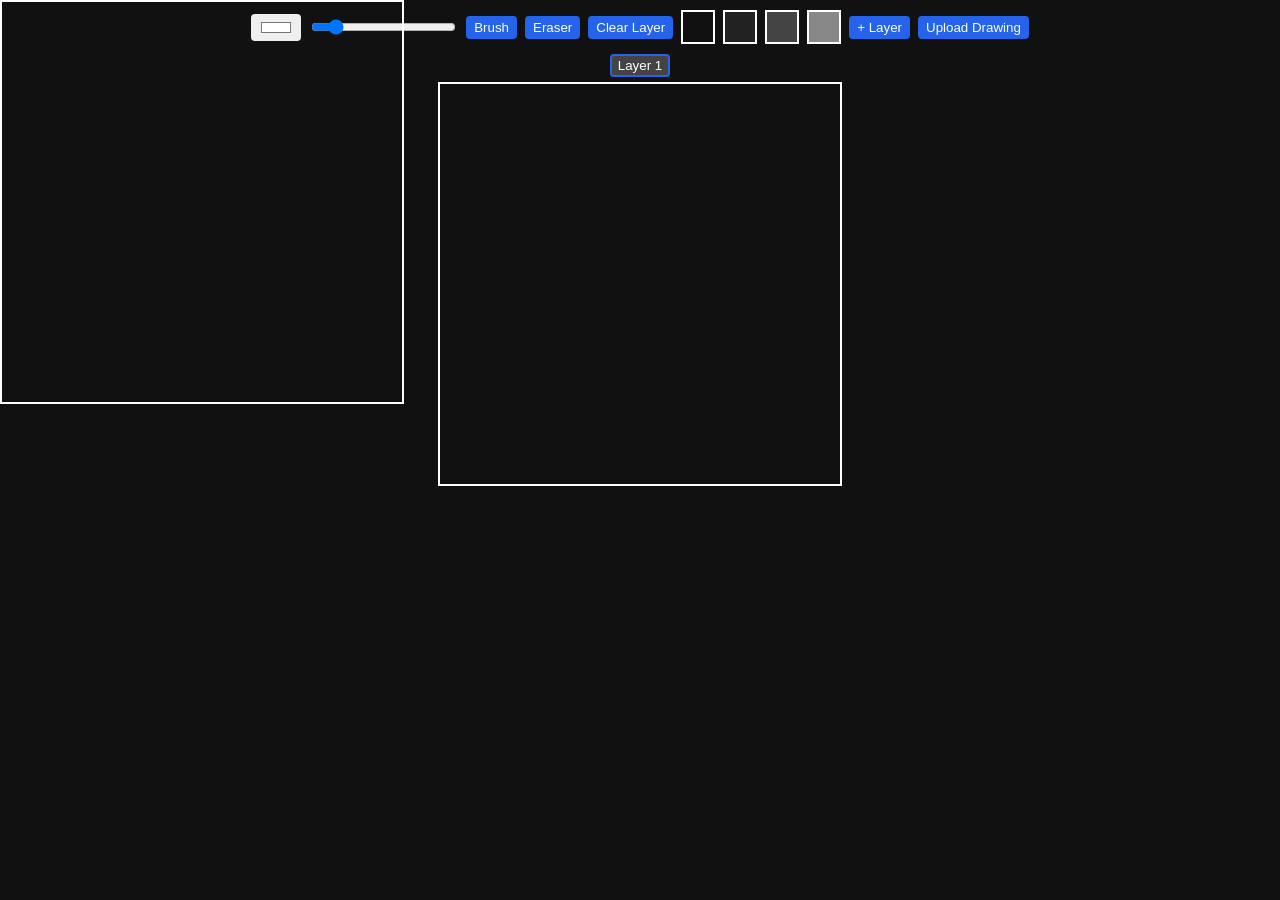
==== index.html @ f6db34fb "imgBB plus layers" ====
<!DOCTYPE html>
<html lang="fr">
<head>
<meta charset="UTF-8">
<meta name="viewport" content="width=device-width, initial-scale=1.0">
<title>Fantasmagorie Paint Layers</title>
<style>
  body {
    margin: 0;
    font-family: sans-serif;
    background: #111;
    color: white;
    display: flex;
    flex-direction: column;
    align-items: center;
  }
  .toolbar {
    margin: 10px;
    display: flex;
    gap: 8px;
    flex-wrap: wrap;
    align-items: center;
  }
  .bg-color {
    width: 30px;
    height: 30px;
    border: 2px solid white;
    cursor: pointer;
  }
  canvas {
    border: 2px solid white;
    touch-action: none;
    display: block;
    margin-bottom: 10px;
  }
  input, button {
    padding: 4px 8px;
    border-radius: 4px;
    border: none;
  }
  button {
    background: #2563eb;
    color: white;
    cursor: pointer;
  }
  #layersList {
    display: flex;
    gap: 5px;
    flex-wrap: wrap;
    margin-bottom: 5px;
  }
  .layerBtn {
    background: #444;
    color: white;
    padding: 2px 6px;
    cursor: pointer;
    border-radius: 4px;
  }
  .activeLayer {
    border: 2px solid #2563eb;
  }
</style>
</head>
<body>

<div class="toolbar">
  <input type="color" id="colorPicker" value="#ffffff" title="Brush Color">
  <input type="range" id="brushSize" min="1" max="50" value="5" title="Brush Size">
  <button id="brushBtn">Brush</button>
  <button id="eraserBtn">Eraser</button>
  <button id="clearBtn">Clear Layer</button>

  <!-- Couleurs de fond temporaire -->
  <div class="bg-color" style="background:#111;" data-color="#111" title="Fond noir"></div>
  <div class="bg-color" style="background:#222;" data-color="#222" title="Fond gris foncé"></div>
  <div class="bg-color" style="background:#444;" data-color="#444" title="Fond gris moyen"></div>
  <div class="bg-color" style="background:#888;" data-color="#888" title="Fond gris clair"></div>

  <button id="addLayerBtn">+ Layer</button>
  <button id="uploadBtn">Upload Drawing</button>
</div>

<div id="layersList"></div>

<!-- Canvas container -->
<div style="position: relative;">
  <canvas id="bgCanvas" width="400" height="400"></canvas>
</div>

<script>
const apiKey = "ae1416b43b6f7cef2d2585e752d31d32"; // <-- Remplacer par votre clé ImgBB

// Background Canvas (locké)
const bgCanvas = document.getElementById("bgCanvas");
const bgCtx = bgCanvas.getContext("2d");
let bgColor = "#111";
function drawBackground() {
  bgCtx.fillStyle = bgColor;
  bgCtx.fillRect(0,0,bgCanvas.width,bgCanvas.height);
}
drawBackground();

// Layers management
let layers = [];
let activeLayerIndex = -1;
const layersListDiv = document.getElementById("layersList");

function addLayer() {
  const canvas = document.createElement("canvas");
  canvas.width = bgCanvas.width;
  canvas.height = bgCanvas.height;
  canvas.style.position = "absolute";
  canvas.style.top = "0";
  canvas.style.left = "0";
  canvas.style.zIndex = layers.length + 1;
  document.body.appendChild(canvas);

  const ctx = canvas.getContext("2d");
  ctx.lineCap = "round";

  layers.push({canvas, ctx});
  activeLayerIndex = layers.length - 1;
  updateLayersUI();
}
function updateLayersUI() {
  layersListDiv.innerHTML = "";
  layers.forEach((layer, i) => {
    const btn = document.createElement("button");
    btn.textContent = "Layer " + (i+1);
    btn.className = "layerBtn";
    if(i === activeLayerIndex) btn.classList.add("activeLayer");
    btn.addEventListener("click", ()=> { activeLayerIndex = i; updateLayersUI(); });
    layersListDiv.appendChild(btn);
  });
}
function getActiveLayer() {
  if(activeLayerIndex < 0) return null;
  return layers[activeLayerIndex];
}

// Drawing logic
let drawing = false;
let mode = "brush";
let brushColor = document.getElementById("colorPicker").value;
let brushSize = document.getElementById("brushSize").value;

function startDraw(x,y){
  const layer = getActiveLayer();
  if(!layer) return;
  drawing = true;
  layer.ctx.beginPath();
  layer.ctx.moveTo(x,y);
}
function draw(x,y){
  const layer = getActiveLayer();
  if(!layer || !drawing) return;
  layer.ctx.strokeStyle = mode === "brush" ? brushColor : "rgba(0,0,0,1)";
  layer.ctx.lineWidth = brushSize;
  layer.ctx.lineTo(x,y);
  layer.ctx.stroke();
  layer.ctx.beginPath();
  layer.ctx.moveTo(x,y);
}
function stopDraw(){
  const layer = getActiveLayer();
  if(!layer) return;
  drawing=false;
  layer.ctx.beginPath();
}

// Mouse events
document.addEventListener("mousedown", e=>startDraw(e.offsetX,e.offsetY));
document.addEventListener("mousemove", e=>draw(e.offsetX,e.offsetY));
document.addEventListener("mouseup", stopDraw);
document.addEventListener("mouseleave", stopDraw);

// Touch events
document.addEventListener("touchstart", e=>{
  const rect = bgCanvas.getBoundingClientRect();
  const touch = e.touches[0];
  startDraw(touch.clientX-rect.left, touch.clientY-rect.top);
});
document.addEventListener("touchmove", e=>{
  e.preventDefault();
  const rect = bgCanvas.getBoundingClientRect();
  const touch = e.touches[0];
  draw(touch.clientX-rect.left, touch.clientY-rect.top);
},{passive:false});
document.addEventListener("touchend", stopDraw);

// Toolbar
document.getElementById("brushBtn").addEventListener("click", ()=>mode="brush");
document.getElementById("eraserBtn").addEventListener("click", ()=>mode="eraser");
document.getElementById("colorPicker").addEventListener("change", e=>brushColor=e.target.value);
document.getElementById("brushSize").addEventListener("change", e=>brushSize=e.target.value);
document.getElementById("clearBtn").addEventListener("click", ()=>{
  const layer = getActiveLayer();
  if(!layer) return;
  layer.ctx.clearRect(0,0,layer.canvas.width,layer.canvas.height);
});

// Background colors
document.querySelectorAll(".bg-color").forEach(div=>{
  div.addEventListener("click", ()=>{
    bgColor = div.dataset.color;
    drawBackground();
  });
});

// Add new layer
document.getElementById("addLayerBtn").addEventListener("click", addLayer);

// Upload
document.getElementById("uploadBtn").addEventListener("click", async ()=>{
  // Create temp canvas for export
  const exportCanvas = document.createElement("canvas");
  exportCanvas.width = bgCanvas.width;
  exportCanvas.height = bgCanvas.height;
  const exportCtx = exportCanvas.getContext("2d");

  // Merge all layers except background
  layers.forEach(l=>{
    exportCtx.drawImage(l.canvas,0,0);
  });

  const base64Image = exportCanvas.toDataURL("image/png").replace(/^data:image\/png;base64,/, "");
  const formData = new FormData();
  formData.append("key", apiKey);
  formData.append("image", base64Image);

  try{
    const response = await fetch("https://api.imgbb.com/1/upload", {method:"POST", body: formData});
    const data = await response.json();
    alert("Drawing uploaded! URL: "+data.data.url);
    console.log("Uploaded URL:", data.data.url);
  }catch(err){
    console.error(err);
    alert("Upload failed!");
  }
});

// Initial layer
addLayer();
</script>

</body>
</html>
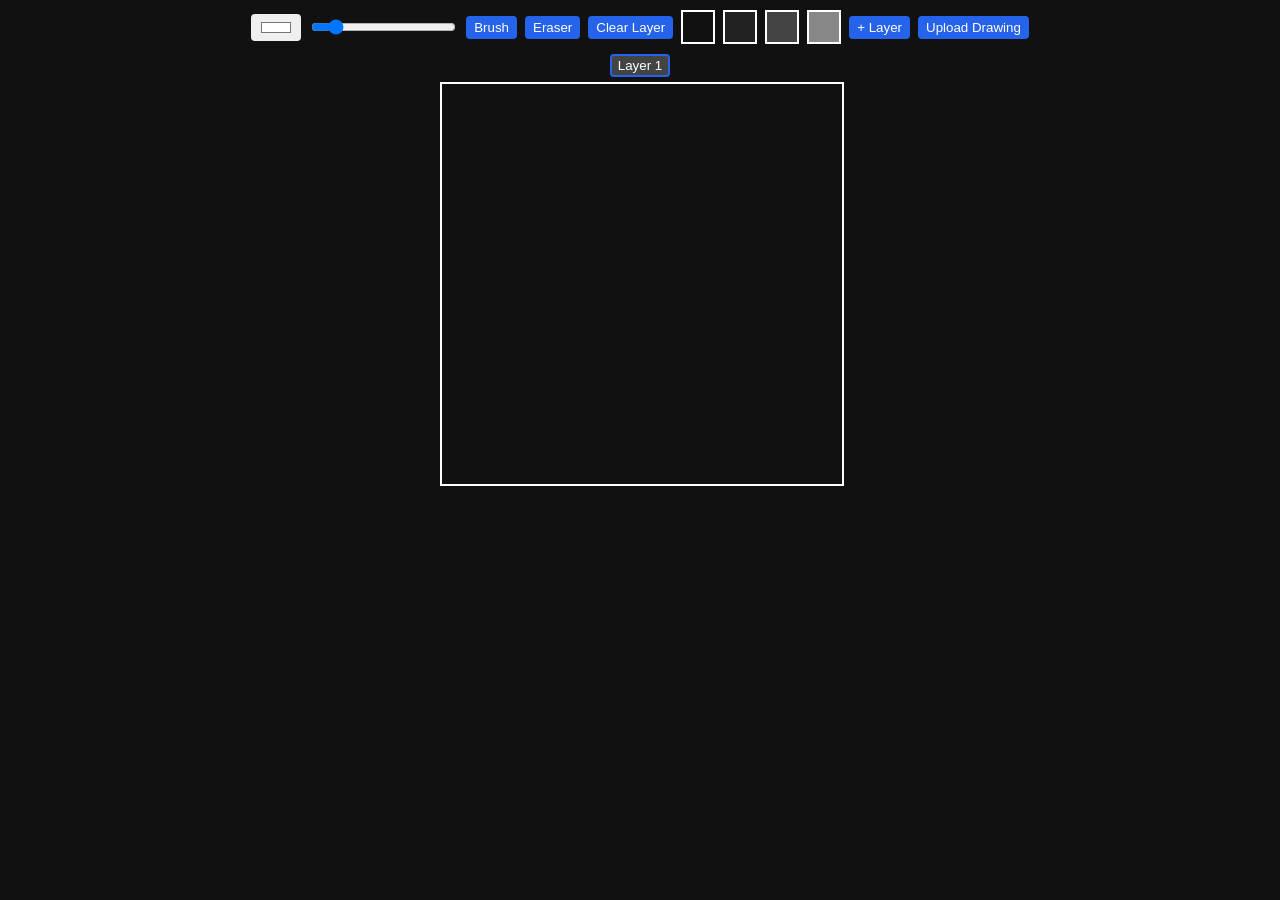
==== commit 5f1eb0ad: "imgBB concatener fix" ====
--- a/index.html
+++ b/index.html
@@ -27,11 +27,17 @@
     border: 2px solid white;
     cursor: pointer;
   }
+  #canvasContainer {
+    position: relative;
+    width: 400px;
+    height: 400px;
+  }
   canvas {
     border: 2px solid white;
+    position: absolute;
+    top: 0;
+    left: 0;
     touch-action: none;
-    display: block;
-    margin-bottom: 10px;
   }
   input, button {
     padding: 4px 8px;
@@ -82,19 +88,21 @@
 
 <div id="layersList"></div>
 
-<!-- Canvas container -->
-<div style="position: relative;">
+<div id="canvasContainer">
   <canvas id="bgCanvas" width="400" height="400"></canvas>
 </div>
 
 <script>
 const apiKey = "ae1416b43b6f7cef2d2585e752d31d32"; // <-- Remplacer par votre clé ImgBB
 
-// Background Canvas (locké)
+const canvasContainer = document.getElementById("canvasContainer");
+
+// Background canvas
 const bgCanvas = document.getElementById("bgCanvas");
 const bgCtx = bgCanvas.getContext("2d");
 let bgColor = "#111";
 function drawBackground() {
+  bgCtx.clearRect(0,0,bgCanvas.width,bgCanvas.height);
   bgCtx.fillStyle = bgColor;
   bgCtx.fillRect(0,0,bgCanvas.width,bgCanvas.height);
 }
@@ -113,7 +121,7 @@
   canvas.style.top = "0";
   canvas.style.left = "0";
   canvas.style.zIndex = layers.length + 1;
-  document.body.appendChild(canvas);
+  canvasContainer.appendChild(canvas);
 
   const ctx = canvas.getContext("2d");
   ctx.lineCap = "round";
@@ -122,6 +130,7 @@
   activeLayerIndex = layers.length - 1;
   updateLayersUI();
 }
+
 function updateLayersUI() {
   layersListDiv.innerHTML = "";
   layers.forEach((layer, i) => {
@@ -133,6 +142,7 @@
     layersListDiv.appendChild(btn);
   });
 }
+
 function getActiveLayer() {
   if(activeLayerIndex < 0) return null;
   return layers[activeLayerIndex];
@@ -169,24 +179,24 @@
 }
 
 // Mouse events
-document.addEventListener("mousedown", e=>startDraw(e.offsetX,e.offsetY));
-document.addEventListener("mousemove", e=>draw(e.offsetX,e.offsetY));
-document.addEventListener("mouseup", stopDraw);
-document.addEventListener("mouseleave", stopDraw);
+canvasContainer.addEventListener("mousedown", e=>startDraw(e.offsetX,e.offsetY));
+canvasContainer.addEventListener("mousemove", e=>draw(e.offsetX,e.offsetY));
+canvasContainer.addEventListener("mouseup", stopDraw);
+canvasContainer.addEventListener("mouseleave", stopDraw);
 
 // Touch events
-document.addEventListener("touchstart", e=>{
-  const rect = bgCanvas.getBoundingClientRect();
+canvasContainer.addEventListener("touchstart", e=>{
+  const rect = canvasContainer.getBoundingClientRect();
   const touch = e.touches[0];
   startDraw(touch.clientX-rect.left, touch.clientY-rect.top);
 });
-document.addEventListener("touchmove", e=>{
+canvasContainer.addEventListener("touchmove", e=>{
   e.preventDefault();
-  const rect = bgCanvas.getBoundingClientRect();
+  const rect = canvasContainer.getBoundingClientRect();
   const touch = e.touches[0];
   draw(touch.clientX-rect.left, touch.clientY-rect.top);
 },{passive:false});
-document.addEventListener("touchend", stopDraw);
+canvasContainer.addEventListener("touchend", stopDraw);
 
 // Toolbar
 document.getElementById("brushBtn").addEventListener("click", ()=>mode="brush");
@@ -212,7 +222,6 @@
 
 // Upload
 document.getElementById("uploadBtn").addEventListener("click", async ()=>{
-  // Create temp canvas for export
   const exportCanvas = document.createElement("canvas");
   exportCanvas.width = bgCanvas.width;
   exportCanvas.height = bgCanvas.height;
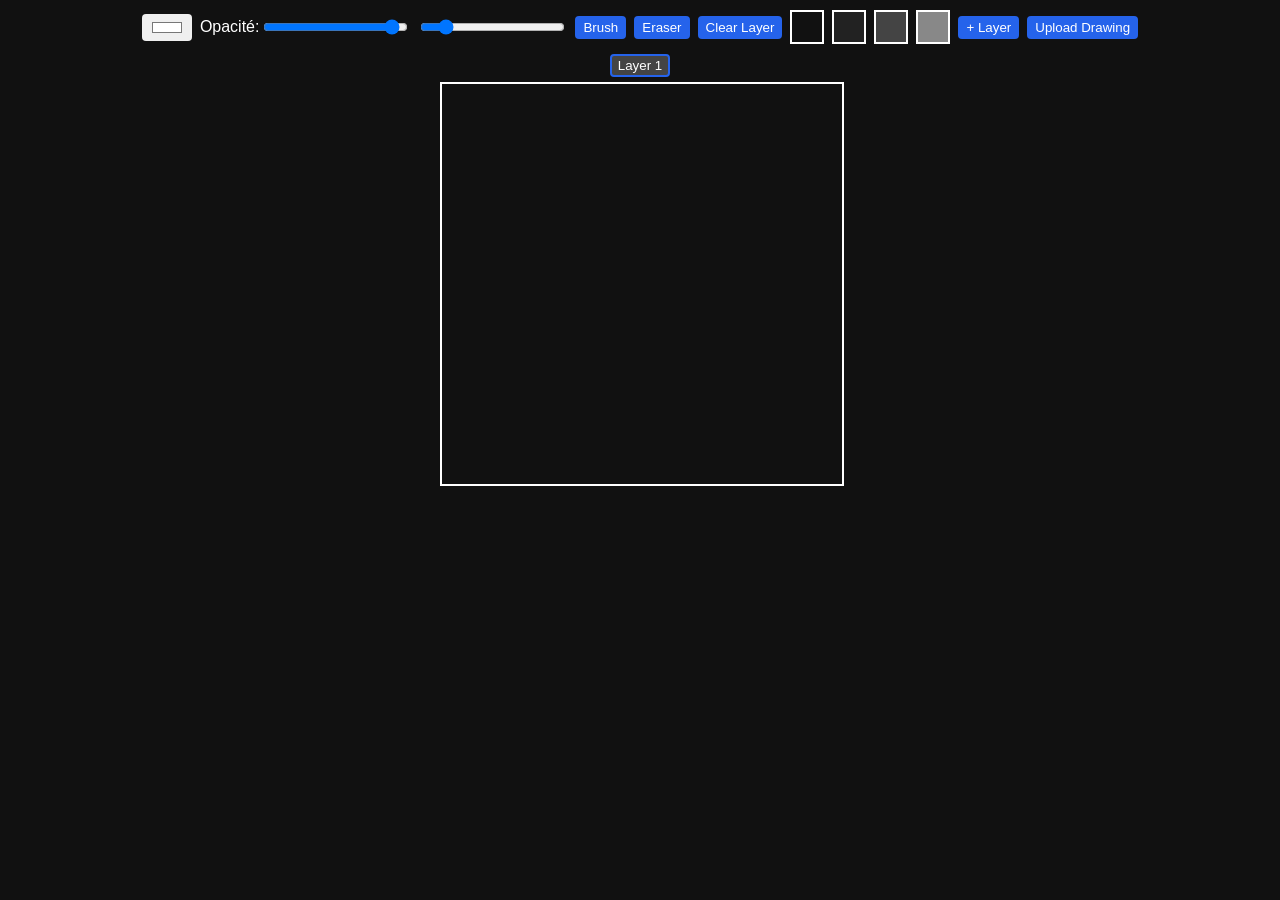
==== commit 1f2d0bca: "efface et transparence" ====
--- a/index.html
+++ b/index.html
@@ -71,6 +71,10 @@
 
 <div class="toolbar">
   <input type="color" id="colorPicker" value="#ffffff" title="Brush Color">
+  <label style="display:flex; align-items:center; gap:2px;">
+    Opacité:
+    <input type="range" id="brushOpacity" min="0.1" max="1" step="0.05" value="1" title="Brush Opacity">
+  </label>
   <input type="range" id="brushSize" min="1" max="50" value="5" title="Brush Size">
   <button id="brushBtn">Brush</button>
   <button id="eraserBtn">Eraser</button>
@@ -153,6 +157,7 @@
 let mode = "brush";
 let brushColor = document.getElementById("colorPicker").value;
 let brushSize = document.getElementById("brushSize").value;
+let brushOpacity = document.getElementById("brushOpacity").value;
 
 function startDraw(x,y){
   const layer = getActiveLayer();
@@ -164,7 +169,15 @@
 function draw(x,y){
   const layer = getActiveLayer();
   if(!layer || !drawing) return;
-  layer.ctx.strokeStyle = mode === "brush" ? brushColor : "rgba(0,0,0,1)";
+  if(mode === "brush") {
+    layer.ctx.globalCompositeOperation = "source-over";
+    layer.ctx.strokeStyle = brushColor;
+    layer.ctx.globalAlpha = brushOpacity;
+  } else if(mode === "eraser") {
+    layer.ctx.globalCompositeOperation = "destination-out";
+    layer.ctx.strokeStyle = "rgba(0,0,0,1)";
+    layer.ctx.globalAlpha = 1;
+  }
   layer.ctx.lineWidth = brushSize;
   layer.ctx.lineTo(x,y);
   layer.ctx.stroke();
@@ -176,15 +189,16 @@
   if(!layer) return;
   drawing=false;
   layer.ctx.beginPath();
-}
-
-// Mouse events
+  layer.ctx.globalAlpha = 1; // reset
+  layer.ctx.globalCompositeOperation = "source-over"; // reset
+}
+
+// Mouse & Touch events
 canvasContainer.addEventListener("mousedown", e=>startDraw(e.offsetX,e.offsetY));
 canvasContainer.addEventListener("mousemove", e=>draw(e.offsetX,e.offsetY));
 canvasContainer.addEventListener("mouseup", stopDraw);
 canvasContainer.addEventListener("mouseleave", stopDraw);
 
-// Touch events
 canvasContainer.addEventListener("touchstart", e=>{
   const rect = canvasContainer.getBoundingClientRect();
   const touch = e.touches[0];
@@ -202,6 +216,7 @@
 document.getElementById("brushBtn").addEventListener("click", ()=>mode="brush");
 document.getElementById("eraserBtn").addEventListener("click", ()=>mode="eraser");
 document.getElementById("colorPicker").addEventListener("change", e=>brushColor=e.target.value);
+document.getElementById("brushOpacity").addEventListener("change", e=>brushOpacity=e.target.value);
 document.getElementById("brushSize").addEventListener("change", e=>brushSize=e.target.value);
 document.getElementById("clearBtn").addEventListener("click", ()=>{
   const layer = getActiveLayer();
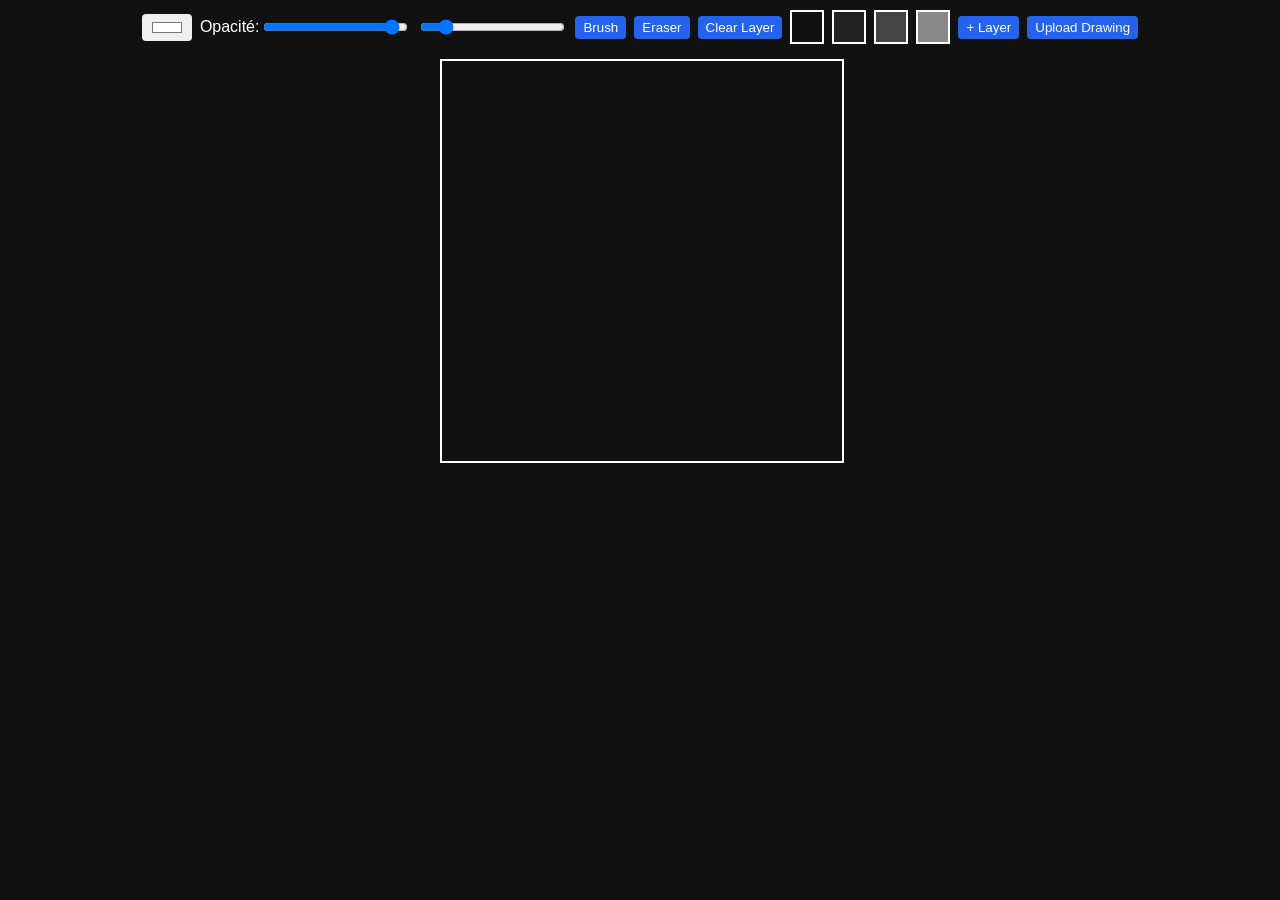
==== commit 4c49dd26: "fix transparency problem" ====
--- a/index.html
+++ b/index.html
@@ -163,35 +163,55 @@
   const layer = getActiveLayer();
   if(!layer) return;
   drawing = true;
-  layer.ctx.beginPath();
-  layer.ctx.moveTo(x,y);
-}
-function draw(x,y){
+  prevX = x;
+  prevY = y;
+}
+
+function draw(x, y){
   const layer = getActiveLayer();
   if(!layer || !drawing) return;
+
   if(mode === "brush") {
-    layer.ctx.globalCompositeOperation = "source-over";
-    layer.ctx.strokeStyle = brushColor;
-    layer.ctx.globalAlpha = brushOpacity;
+    // Crée un canvas temporaire
+    const tempCanvas = document.createElement("canvas");
+    tempCanvas.width = layer.canvas.width;
+    tempCanvas.height = layer.canvas.height;
+    const tempCtx = tempCanvas.getContext("2d");
+
+    // Paramètres du pinceau
+    tempCtx.strokeStyle = brushColor;
+    tempCtx.lineWidth = brushSize;
+    tempCtx.lineCap = "round";
+    tempCtx.lineJoin = "round";
+    tempCtx.globalAlpha = brushOpacity;
+
+    // Tracé sur le canvas temporaire
+    tempCtx.beginPath();
+    tempCtx.moveTo(prevX, prevY);
+    tempCtx.lineTo(x, y);
+    tempCtx.stroke();
+
+    // Copier sur le canvas réel
+    layer.ctx.drawImage(tempCanvas, 0, 0);
+
   } else if(mode === "eraser") {
     layer.ctx.globalCompositeOperation = "destination-out";
     layer.ctx.strokeStyle = "rgba(0,0,0,1)";
+    layer.ctx.lineWidth = brushSize;
+    layer.ctx.lineCap = "round";
+    layer.ctx.lineJoin = "round";
     layer.ctx.globalAlpha = 1;
-  }
-  layer.ctx.lineWidth = brushSize;
-  layer.ctx.lineTo(x,y);
-  layer.ctx.stroke();
-  layer.ctx.beginPath();
-  layer.ctx.moveTo(x,y);
-}
-function stopDraw(){
-  const layer = getActiveLayer();
-  if(!layer) return;
-  drawing=false;
-  layer.ctx.beginPath();
-  layer.ctx.globalAlpha = 1; // reset
-  layer.ctx.globalCompositeOperation = "source-over"; // reset
-}
+
+    layer.ctx.lineTo(x, y);
+    layer.ctx.stroke();
+    layer.ctx.beginPath();
+    layer.ctx.moveTo(x, y);
+  }
+
+  prevX = x;
+  prevY = y;
+}
+
 
 // Mouse & Touch events
 canvasContainer.addEventListener("mousedown", e=>startDraw(e.offsetX,e.offsetY));
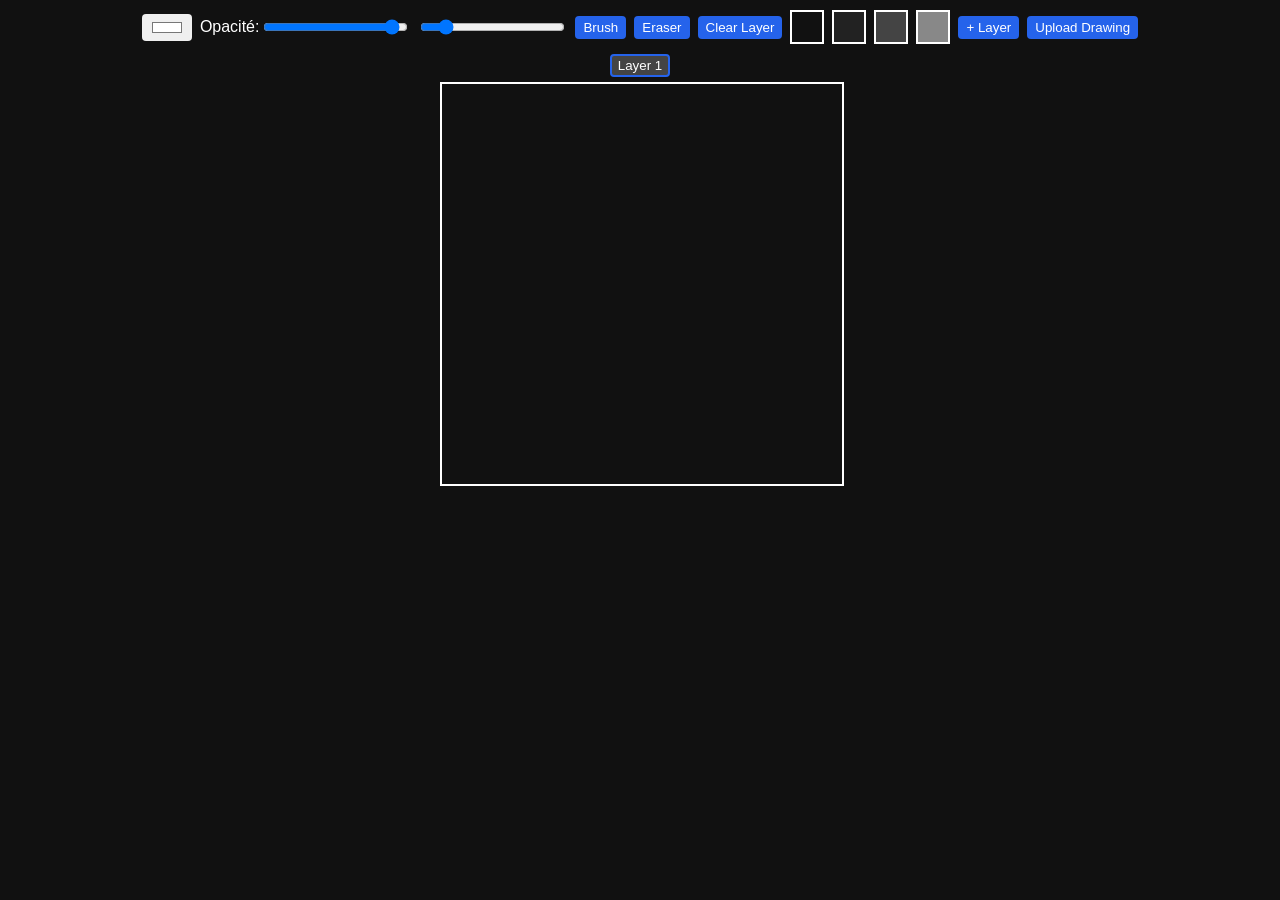
==== commit 5c2f0cdb: "update layer imgBB" ====
--- a/index.html
+++ b/index.html
@@ -165,51 +165,49 @@
   drawing = true;
   prevX = x;
   prevY = y;
-}
-
-function draw(x, y){
+  layer.ctx.beginPath();
+  layer.ctx.moveTo(x,y);
+}
+
+function draw(x,y){
   const layer = getActiveLayer();
   if(!layer || !drawing) return;
 
-  if(mode === "brush") {
-    // Crée un canvas temporaire
-    const tempCanvas = document.createElement("canvas");
-    tempCanvas.width = layer.canvas.width;
-    tempCanvas.height = layer.canvas.height;
-    const tempCtx = tempCanvas.getContext("2d");
-
-    // Paramètres du pinceau
-    tempCtx.strokeStyle = brushColor;
-    tempCtx.lineWidth = brushSize;
-    tempCtx.lineCap = "round";
-    tempCtx.lineJoin = "round";
-    tempCtx.globalAlpha = brushOpacity;
-
-    // Tracé sur le canvas temporaire
-    tempCtx.beginPath();
-    tempCtx.moveTo(prevX, prevY);
-    tempCtx.lineTo(x, y);
-    tempCtx.stroke();
-
-    // Copier sur le canvas réel
-    layer.ctx.drawImage(tempCanvas, 0, 0);
-
-  } else if(mode === "eraser") {
+  if(mode === "brush"){
+    layer.ctx.globalAlpha = brushOpacity;
+    layer.ctx.strokeStyle = brushColor;
+    layer.ctx.lineWidth = brushSize;
+    layer.ctx.lineCap = "round";
+    layer.ctx.lineJoin = "round";
+
+    layer.ctx.lineTo(x,y);
+    layer.ctx.stroke();
+    layer.ctx.beginPath();
+    layer.ctx.moveTo(x,y);
+
+  } else if(mode === "eraser"){
     layer.ctx.globalCompositeOperation = "destination-out";
-    layer.ctx.strokeStyle = "rgba(0,0,0,1)";
     layer.ctx.lineWidth = brushSize;
     layer.ctx.lineCap = "round";
     layer.ctx.lineJoin = "round";
     layer.ctx.globalAlpha = 1;
 
-    layer.ctx.lineTo(x, y);
+    layer.ctx.lineTo(x,y);
     layer.ctx.stroke();
     layer.ctx.beginPath();
-    layer.ctx.moveTo(x, y);
+    layer.ctx.moveTo(x,y);
   }
 
   prevX = x;
   prevY = y;
+}
+
+function stopDraw() {
+  const layer = getActiveLayer();
+  if(layer && mode === "eraser") {
+    layer.ctx.globalCompositeOperation = "source-over"; // remet le mode normal
+  }
+  drawing = false;
 }
 
 
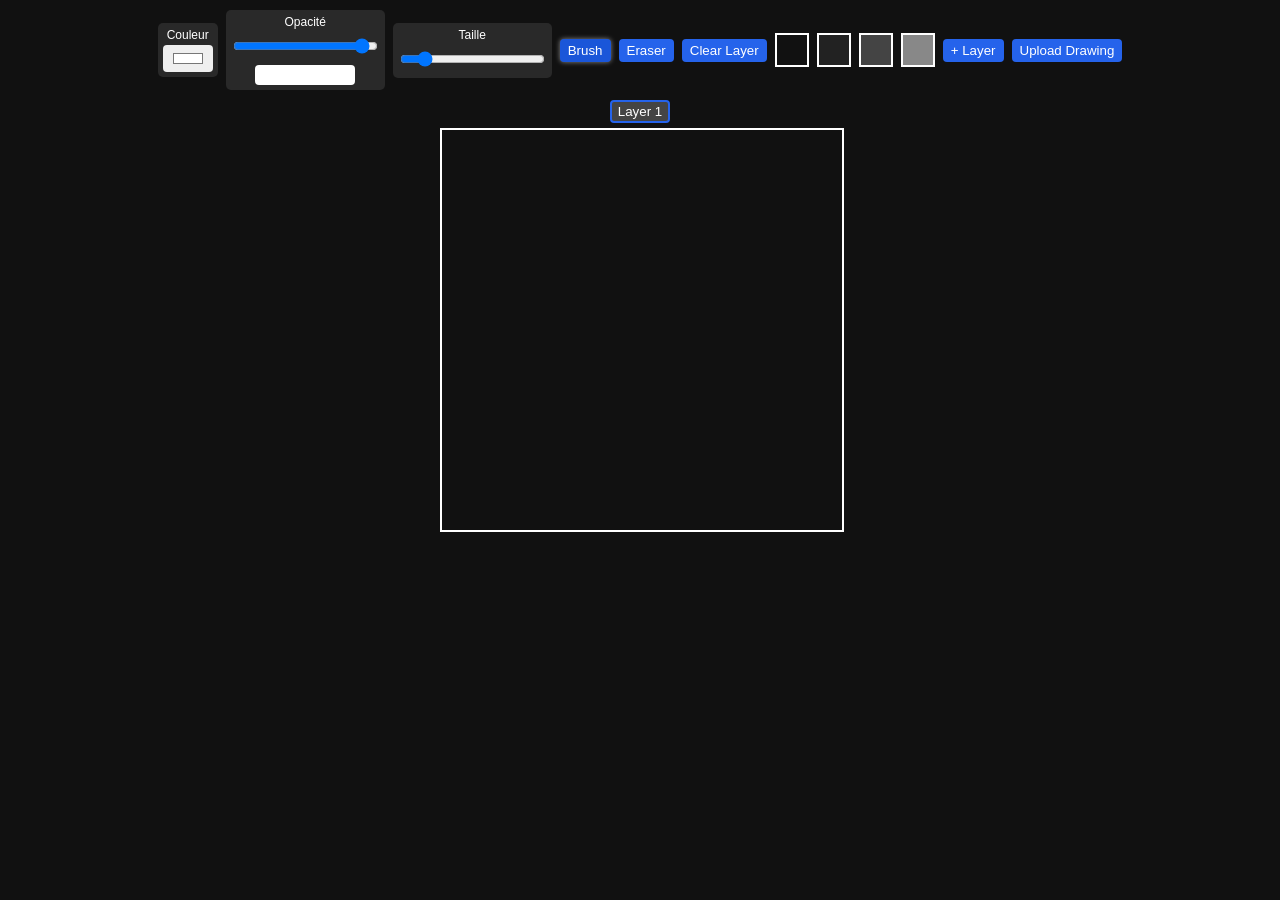
==== commit ed5f506b: "deepseek opacity solution" ====
--- a/index.html
+++ b/index.html
@@ -20,6 +20,7 @@
     gap: 8px;
     flex-wrap: wrap;
     align-items: center;
+    justify-content: center;
   }
   .bg-color {
     width: 30px;
@@ -48,12 +49,21 @@
     background: #2563eb;
     color: white;
     cursor: pointer;
+    transition: all 0.2s;
+  }
+  button:hover {
+    background: #3b79ee;
+  }
+  button.active {
+    background: #1a56d9;
+    box-shadow: 0 0 5px rgba(255, 255, 255, 0.5);
   }
   #layersList {
     display: flex;
     gap: 5px;
     flex-wrap: wrap;
     margin-bottom: 5px;
+    justify-content: center;
   }
   .layerBtn {
     background: #444;
@@ -65,18 +75,55 @@
   .activeLayer {
     border: 2px solid #2563eb;
   }
+  .opacity-preview {
+    width: 100px;
+    height: 20px;
+    background: #333;
+    border-radius: 4px;
+    overflow: hidden;
+    position: relative;
+    margin-top: 5px;
+  }
+  .opacity-fill {
+    height: 100%;
+    background: currentColor;
+  }
+  .tool-group {
+    display: flex;
+    flex-direction: column;
+    align-items: center;
+    padding: 5px;
+    background: rgba(255, 255, 255, 0.1);
+    border-radius: 5px;
+  }
+  .tool-label {
+    font-size: 12px;
+    margin-bottom: 3px;
+  }
 </style>
 </head>
 <body>
 
 <div class="toolbar">
-  <input type="color" id="colorPicker" value="#ffffff" title="Brush Color">
-  <label style="display:flex; align-items:center; gap:2px;">
-    Opacité:
+  <div class="tool-group">
+    <div class="tool-label">Couleur</div>
+    <input type="color" id="colorPicker" value="#ffffff" title="Brush Color">
+  </div>
+  
+  <div class="tool-group">
+    <div class="tool-label">Opacité</div>
     <input type="range" id="brushOpacity" min="0.1" max="1" step="0.05" value="1" title="Brush Opacity">
-  </label>
-  <input type="range" id="brushSize" min="1" max="50" value="5" title="Brush Size">
-  <button id="brushBtn">Brush</button>
+    <div class="opacity-preview">
+      <div class="opacity-fill" style="width: 100%;"></div>
+    </div>
+  </div>
+  
+  <div class="tool-group">
+    <div class="tool-label">Taille</div>
+    <input type="range" id="brushSize" min="1" max="50" value="5" title="Brush Size">
+  </div>
+  
+  <button id="brushBtn" class="active">Brush</button>
   <button id="eraserBtn">Eraser</button>
   <button id="clearBtn">Clear Layer</button>
 
@@ -158,93 +205,125 @@
 let brushColor = document.getElementById("colorPicker").value;
 let brushSize = document.getElementById("brushSize").value;
 let brushOpacity = document.getElementById("brushOpacity").value;
-
-function startDraw(x,y){
+let prevX, prevY;
+
+// New: Create a temporary canvas for drawing
+const tempCanvas = document.createElement('canvas');
+tempCanvas.width = bgCanvas.width;
+tempCanvas.height = bgCanvas.height;
+const tempCtx = tempCanvas.getContext('2d');
+tempCtx.lineCap = "round";
+tempCtx.lineJoin = "round";
+
+function startDraw(x, y) {
   const layer = getActiveLayer();
-  if(!layer) return;
+  if (!layer) return;
   drawing = true;
+  
+  // Set up temporary canvas for the current stroke
+  tempCtx.clearRect(0, 0, tempCanvas.width, tempCanvas.height);
+  
+  if (mode === "brush") {
+    tempCtx.strokeStyle = brushColor;
+    tempCtx.lineWidth = brushSize;
+    tempCtx.globalAlpha = brushOpacity;
+    tempCtx.globalCompositeOperation = "source-over";
+  } else if (mode === "eraser") {
+    tempCtx.strokeStyle = 'rgba(0,0,0,1)';
+    tempCtx.lineWidth = brushSize;
+    tempCtx.globalAlpha = 1;
+    tempCtx.globalCompositeOperation = "destination-out";
+  }
+  
   prevX = x;
   prevY = y;
-  layer.ctx.beginPath();
-  layer.ctx.moveTo(x,y);
-}
-
-function draw(x,y){
+  
+  tempCtx.beginPath();
+  tempCtx.moveTo(x, y);
+}
+
+function draw(x, y) {
+  if (!drawing) return;
+  
+  tempCtx.lineTo(x, y);
+  tempCtx.stroke();
+  
+  // Draw the temporary canvas onto the active layer
   const layer = getActiveLayer();
-  if(!layer || !drawing) return;
-
-  if(mode === "brush"){
-    layer.ctx.globalAlpha = brushOpacity;
-    layer.ctx.strokeStyle = brushColor;
-    layer.ctx.lineWidth = brushSize;
-    layer.ctx.lineCap = "round";
-    layer.ctx.lineJoin = "round";
-
-    layer.ctx.lineTo(x,y);
-    layer.ctx.stroke();
-    layer.ctx.beginPath();
-    layer.ctx.moveTo(x,y);
-
-  } else if(mode === "eraser"){
-    layer.ctx.globalCompositeOperation = "destination-out";
-    layer.ctx.lineWidth = brushSize;
-    layer.ctx.lineCap = "round";
-    layer.ctx.lineJoin = "round";
-    layer.ctx.globalAlpha = 1;
-
-    layer.ctx.lineTo(x,y);
-    layer.ctx.stroke();
-    layer.ctx.beginPath();
-    layer.ctx.moveTo(x,y);
-  }
-
+  if (layer) {
+    layer.ctx.drawImage(tempCanvas, 0, 0);
+  }
+  
   prevX = x;
   prevY = y;
 }
 
 function stopDraw() {
-  const layer = getActiveLayer();
-  if(layer && mode === "eraser") {
-    layer.ctx.globalCompositeOperation = "source-over"; // remet le mode normal
-  }
+  if (!drawing) return;
   drawing = false;
-}
-
+  
+  // Clear the temporary canvas
+  tempCtx.clearRect(0, 0, tempCanvas.width, tempCanvas.height);
+}
+
+// Update opacity preview
+function updateOpacityPreview() {
+  const opacityPreview = document.querySelector('.opacity-fill');
+  if (opacityPreview) {
+    opacityPreview.style.width = (brushOpacity * 100) + '%';
+    opacityPreview.style.opacity = brushOpacity;
+  }
+}
 
 // Mouse & Touch events
-canvasContainer.addEventListener("mousedown", e=>startDraw(e.offsetX,e.offsetY));
-canvasContainer.addEventListener("mousemove", e=>draw(e.offsetX,e.offsetY));
+canvasContainer.addEventListener("mousedown", e => startDraw(e.offsetX, e.offsetY));
+canvasContainer.addEventListener("mousemove", e => draw(e.offsetX, e.offsetY));
 canvasContainer.addEventListener("mouseup", stopDraw);
 canvasContainer.addEventListener("mouseleave", stopDraw);
 
-canvasContainer.addEventListener("touchstart", e=>{
+canvasContainer.addEventListener("touchstart", e => {
   const rect = canvasContainer.getBoundingClientRect();
   const touch = e.touches[0];
-  startDraw(touch.clientX-rect.left, touch.clientY-rect.top);
-});
-canvasContainer.addEventListener("touchmove", e=>{
+  startDraw(touch.clientX - rect.left, touch.clientY - rect.top);
+});
+canvasContainer.addEventListener("touchmove", e => {
   e.preventDefault();
   const rect = canvasContainer.getBoundingClientRect();
   const touch = e.touches[0];
-  draw(touch.clientX-rect.left, touch.clientY-rect.top);
-},{passive:false});
+  draw(touch.clientX - rect.left, touch.clientY - rect.top);
+}, {passive: false});
 canvasContainer.addEventListener("touchend", stopDraw);
 
 // Toolbar
-document.getElementById("brushBtn").addEventListener("click", ()=>mode="brush");
-document.getElementById("eraserBtn").addEventListener("click", ()=>mode="eraser");
-document.getElementById("colorPicker").addEventListener("change", e=>brushColor=e.target.value);
-document.getElementById("brushOpacity").addEventListener("change", e=>brushOpacity=e.target.value);
-document.getElementById("brushSize").addEventListener("change", e=>brushSize=e.target.value);
-document.getElementById("clearBtn").addEventListener("click", ()=>{
+document.getElementById("brushBtn").addEventListener("click", () => {
+  mode = "brush";
+  document.getElementById("brushBtn").classList.add("active");
+  document.getElementById("eraserBtn").classList.remove("active");
+});
+document.getElementById("eraserBtn").addEventListener("click", () => {
+  mode = "eraser";
+  document.getElementById("eraserBtn").classList.add("active");
+  document.getElementById("brushBtn").classList.remove("active");
+});
+document.getElementById("colorPicker").addEventListener("change", e => {
+  brushColor = e.target.value;
+});
+document.getElementById("brushOpacity").addEventListener("input", e => {
+  brushOpacity = parseFloat(e.target.value);
+  updateOpacityPreview();
+});
+document.getElementById("brushSize").addEventListener("input", e => {
+  brushSize = e.target.value;
+});
+document.getElementById("clearBtn").addEventListener("click", () => {
   const layer = getActiveLayer();
   if(!layer) return;
-  layer.ctx.clearRect(0,0,layer.canvas.width,layer.canvas.height);
+  layer.ctx.clearRect(0, 0, layer.canvas.width, layer.canvas.height);
 });
 
 // Background colors
-document.querySelectorAll(".bg-color").forEach(div=>{
-  div.addEventListener("click", ()=>{
+document.querySelectorAll(".bg-color").forEach(div => {
+  div.addEventListener("click", () => {
     bgColor = div.dataset.color;
     drawBackground();
   });
@@ -254,15 +333,19 @@
 document.getElementById("addLayerBtn").addEventListener("click", addLayer);
 
 // Upload
-document.getElementById("uploadBtn").addEventListener("click", async ()=>{
+document.getElementById("uploadBtn").addEventListener("click", async () => {
   const exportCanvas = document.createElement("canvas");
   exportCanvas.width = bgCanvas.width;
   exportCanvas.height = bgCanvas.height;
   const exportCtx = exportCanvas.getContext("2d");
 
-  // Merge all layers except background
-  layers.forEach(l=>{
-    exportCtx.drawImage(l.canvas,0,0);
+  // Draw background first
+  exportCtx.fillStyle = bgColor;
+  exportCtx.fillRect(0, 0, exportCanvas.width, exportCanvas.height);
+  
+  // Merge all layers
+  layers.forEach(l => {
+    exportCtx.drawImage(l.canvas, 0, 0);
   });
 
   const base64Image = exportCanvas.toDataURL("image/png").replace(/^data:image\/png;base64,/, "");
@@ -270,20 +353,21 @@
   formData.append("key", apiKey);
   formData.append("image", base64Image);
 
-  try{
-    const response = await fetch("https://api.imgbb.com/1/upload", {method:"POST", body: formData});
+  try {
+    const response = await fetch("https://api.imgbb.com/1/upload", {method: "POST", body: formData});
     const data = await response.json();
-    alert("Drawing uploaded! URL: "+data.data.url);
+    alert("Drawing uploaded! URL: " + data.data.url);
     console.log("Uploaded URL:", data.data.url);
-  }catch(err){
+  } catch(err) {
     console.error(err);
     alert("Upload failed!");
   }
 });
 
-// Initial layer
+// Initial layer and setup
 addLayer();
+updateOpacityPreview();
 </script>
 
 </body>
-</html>
+</html>
